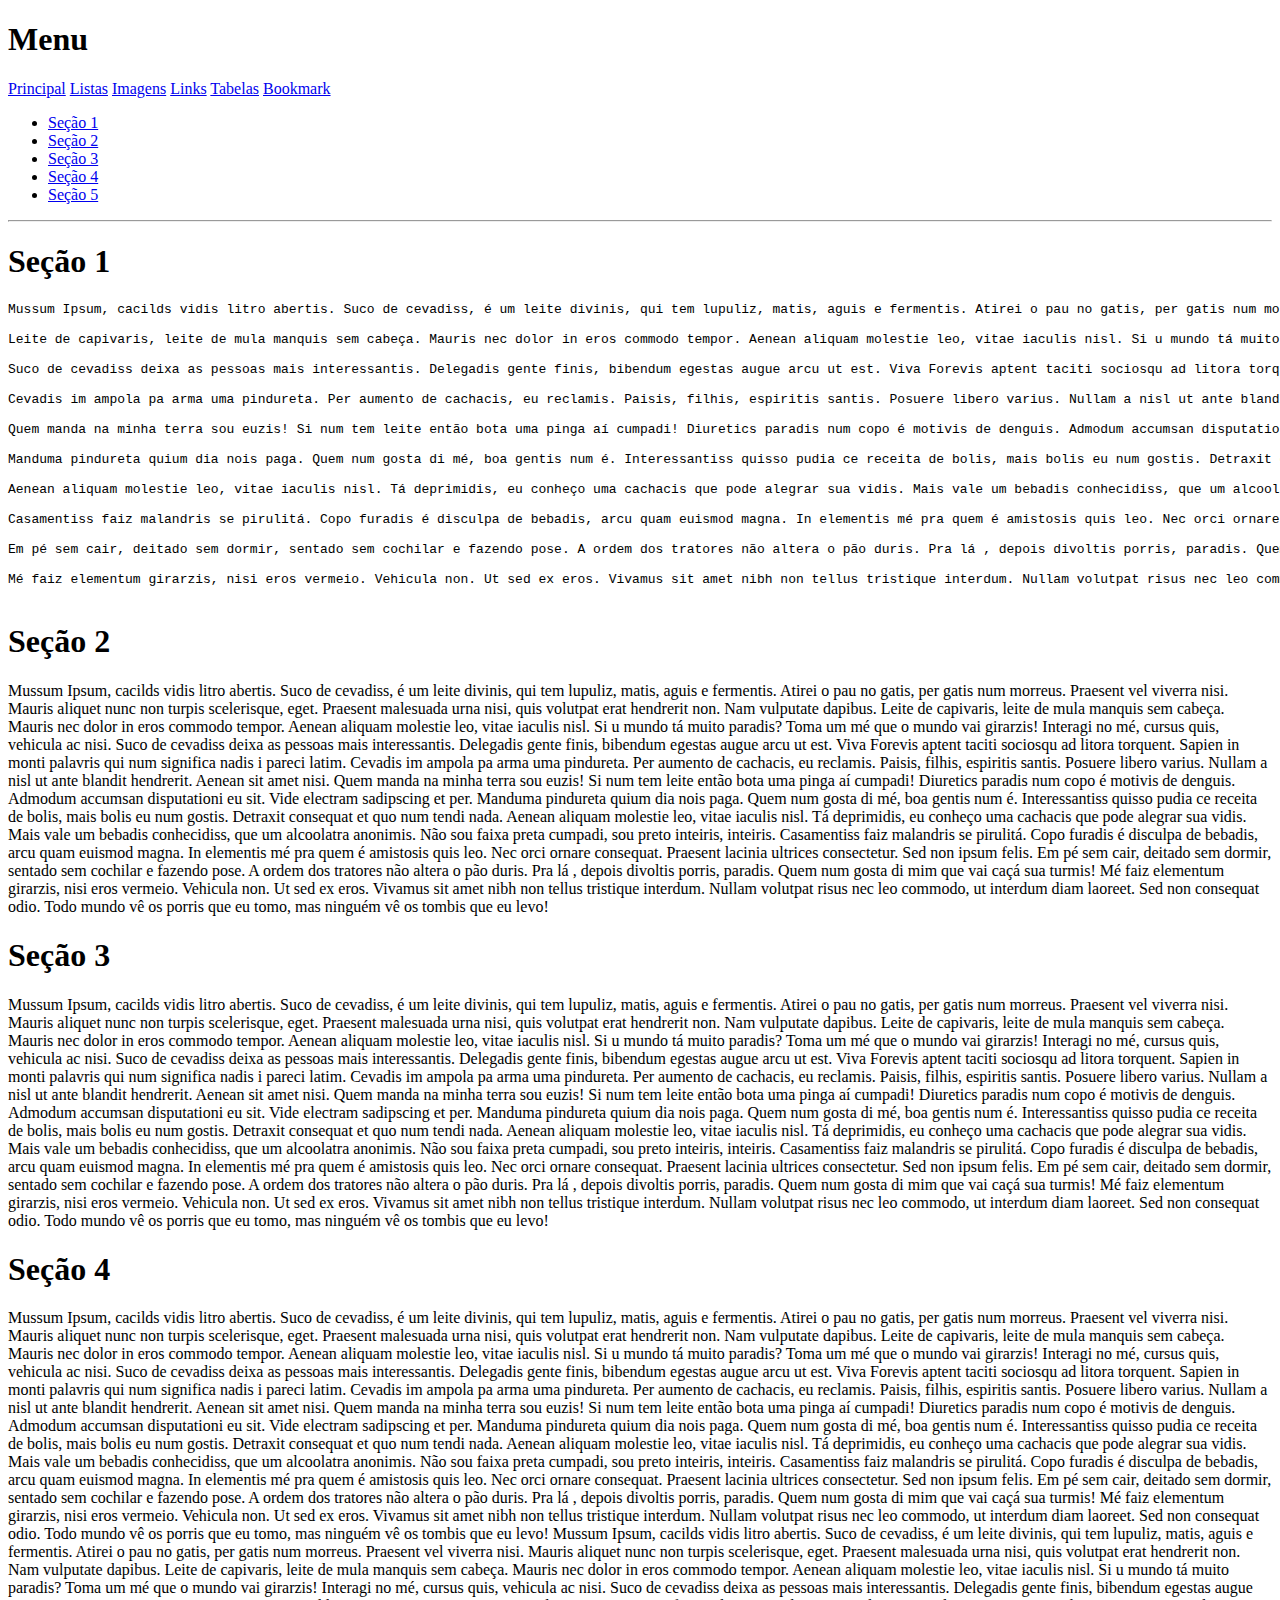
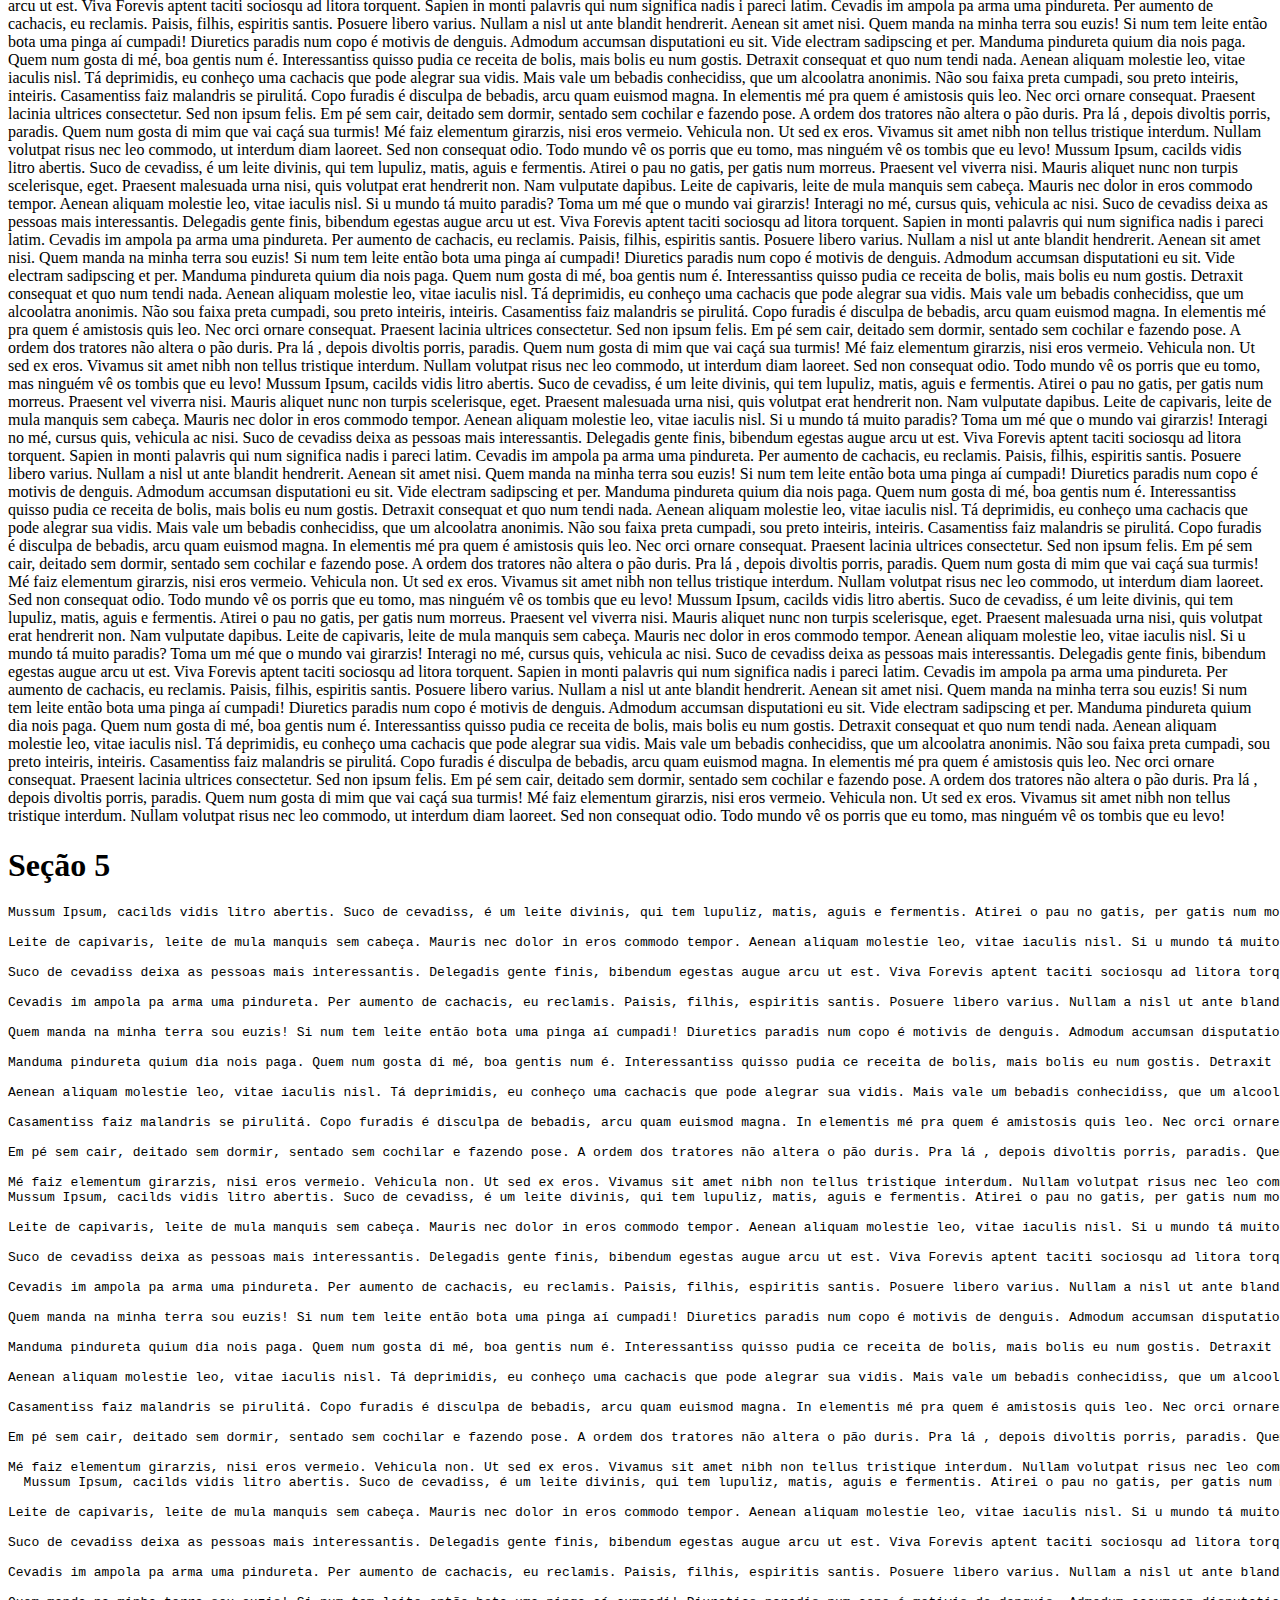
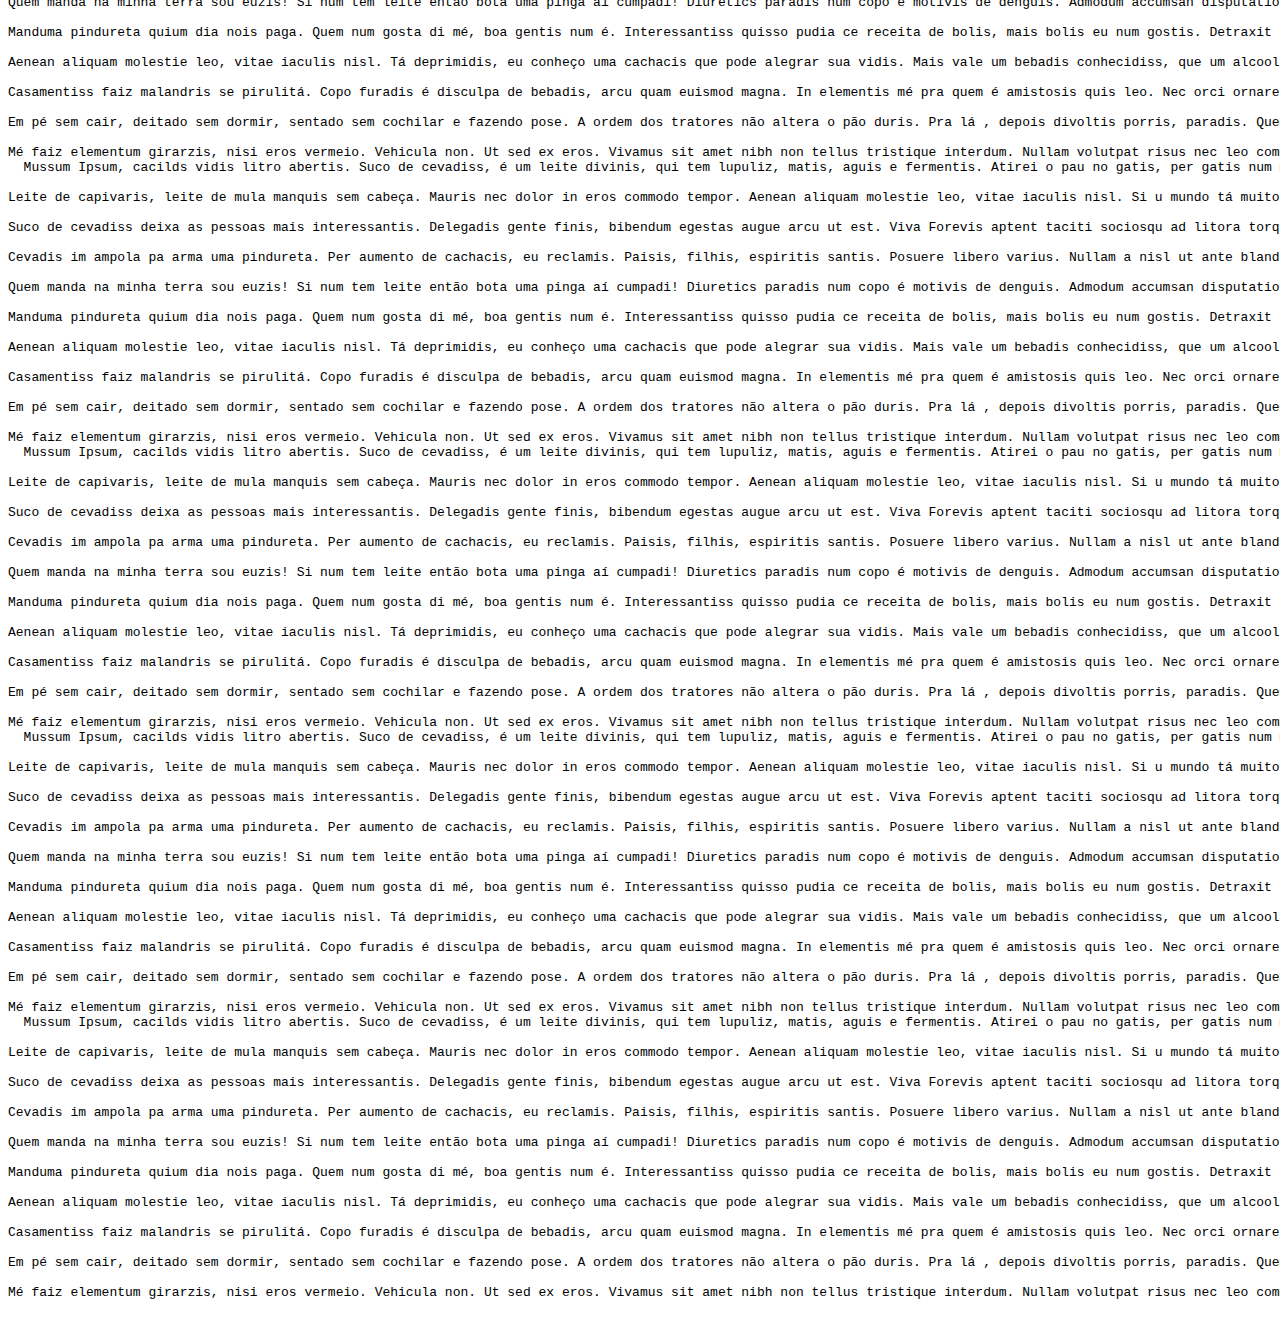
==== bookmark.html @ a23f3fc6 "Finalizando terceira aula" ====
<!DOCTYPE html>
<html lang="pt-BR">

<head>
  <!-- Estou definindo o encoding da página como UTF-8 -->
  <meta charset="UTF-8">
  <meta name="keywords" content="ações, investimento, portifolio">
  <meta name="description" content="Essa é a minha primeira página">
  <meta name="author" content="Victor Vidigal Ribeiro">
  <!-- <meta http-equiv="refresh" content="3"> -->
  <title>Bookmark em HTML</title>
</head>
<body>

  <h1>Menu</h1>
  <a href="index.html">Principal</a>
  <a href="listas.html">Listas</a>
  <a href="imagens.html">Imagens</a>
  <a href="links.html">Links</a>
  <a href="tabelas.html">Tabelas</a>
  <a href="bookmark.html">Bookmark</a>

  <ul>
    <li><a href="#secao1">Seção 1</a></li>
    <li><a href="#secao2">Seção 2</a></li>
    <li><a href="#secao3">Seção 3</a></li>
    <li><a href="#secao4">Seção 4</a></li>
    <li><a href="#secao5">Seção 5</a></li>
  </ul>

  <hr>

  <h1 id="secao1">Seção 1</h1>
    <pre>
Mussum Ipsum, cacilds vidis litro abertis. Suco de cevadiss, é um leite divinis, qui tem lupuliz, matis, aguis e fermentis. Atirei o pau no gatis, per gatis num morreus. Praesent vel viverra nisi. Mauris aliquet nunc non turpis scelerisque, eget. Praesent malesuada urna nisi, quis volutpat erat hendrerit non. Nam vulputate dapibus.

Leite de capivaris, leite de mula manquis sem cabeça. Mauris nec dolor in eros commodo tempor. Aenean aliquam molestie leo, vitae iaculis nisl. Si u mundo tá muito paradis? Toma um mé que o mundo vai girarzis! Interagi no mé, cursus quis, vehicula ac nisi.

Suco de cevadiss deixa as pessoas mais interessantis. Delegadis gente finis, bibendum egestas augue arcu ut est. Viva Forevis aptent taciti sociosqu ad litora torquent. Sapien in monti palavris qui num significa nadis i pareci latim.

Cevadis im ampola pa arma uma pindureta. Per aumento de cachacis, eu reclamis. Paisis, filhis, espiritis santis. Posuere libero varius. Nullam a nisl ut ante blandit hendrerit. Aenean sit amet nisi.

Quem manda na minha terra sou euzis! Si num tem leite então bota uma pinga aí cumpadi! Diuretics paradis num copo é motivis de denguis. Admodum accumsan disputationi eu sit. Vide electram sadipscing et per.

Manduma pindureta quium dia nois paga. Quem num gosta di mé, boa gentis num é. Interessantiss quisso pudia ce receita de bolis, mais bolis eu num gostis. Detraxit consequat et quo num tendi nada.

Aenean aliquam molestie leo, vitae iaculis nisl. Tá deprimidis, eu conheço uma cachacis que pode alegrar sua vidis. Mais vale um bebadis conhecidiss, que um alcoolatra anonimis. Não sou faixa preta cumpadi, sou preto inteiris, inteiris.

Casamentiss faiz malandris se pirulitá. Copo furadis é disculpa de bebadis, arcu quam euismod magna. In elementis mé pra quem é amistosis quis leo. Nec orci ornare consequat. Praesent lacinia ultrices consectetur. Sed non ipsum felis.

Em pé sem cair, deitado sem dormir, sentado sem cochilar e fazendo pose. A ordem dos tratores não altera o pão duris. Pra lá , depois divoltis porris, paradis. Quem num gosta di mim que vai caçá sua turmis!

Mé faiz elementum girarzis, nisi eros vermeio. Vehicula non. Ut sed ex eros. Vivamus sit amet nibh non tellus tristique interdum. Nullam volutpat risus nec leo commodo, ut interdum diam laoreet. Sed non consequat odio. Todo mundo vê os porris que eu tomo, mas ninguém vê os tombis que eu levo!
    </pre>
  <h1 id="secao2">Seção 2</h1>
  Mussum Ipsum, cacilds vidis litro abertis. Suco de cevadiss, é um leite divinis, qui tem lupuliz, matis, aguis e fermentis. Atirei o pau no gatis, per gatis num morreus. Praesent vel viverra nisi. Mauris aliquet nunc non turpis scelerisque, eget. Praesent malesuada urna nisi, quis volutpat erat hendrerit non. Nam vulputate dapibus.

  Leite de capivaris, leite de mula manquis sem cabeça. Mauris nec dolor in eros commodo tempor. Aenean aliquam molestie leo, vitae iaculis nisl. Si u mundo tá muito paradis? Toma um mé que o mundo vai girarzis! Interagi no mé, cursus quis, vehicula ac nisi.

  Suco de cevadiss deixa as pessoas mais interessantis. Delegadis gente finis, bibendum egestas augue arcu ut est. Viva Forevis aptent taciti sociosqu ad litora torquent. Sapien in monti palavris qui num significa nadis i pareci latim.

  Cevadis im ampola pa arma uma pindureta. Per aumento de cachacis, eu reclamis. Paisis, filhis, espiritis santis. Posuere libero varius. Nullam a nisl ut ante blandit hendrerit. Aenean sit amet nisi.

  Quem manda na minha terra sou euzis! Si num tem leite então bota uma pinga aí cumpadi! Diuretics paradis num copo é motivis de denguis. Admodum accumsan disputationi eu sit. Vide electram sadipscing et per.

  Manduma pindureta quium dia nois paga. Quem num gosta di mé, boa gentis num é. Interessantiss quisso pudia ce receita de bolis, mais bolis eu num gostis. Detraxit consequat et quo num tendi nada.

  Aenean aliquam molestie leo, vitae iaculis nisl. Tá deprimidis, eu conheço uma cachacis que pode alegrar sua vidis. Mais vale um bebadis conhecidiss, que um alcoolatra anonimis. Não sou faixa preta cumpadi, sou preto inteiris, inteiris.

  Casamentiss faiz malandris se pirulitá. Copo furadis é disculpa de bebadis, arcu quam euismod magna. In elementis mé pra quem é amistosis quis leo. Nec orci ornare consequat. Praesent lacinia ultrices consectetur. Sed non ipsum felis.

  Em pé sem cair, deitado sem dormir, sentado sem cochilar e fazendo pose. A ordem dos tratores não altera o pão duris. Pra lá , depois divoltis porris, paradis. Quem num gosta di mim que vai caçá sua turmis!

  Mé faiz elementum girarzis, nisi eros vermeio. Vehicula non. Ut sed ex eros. Vivamus sit amet nibh non tellus tristique interdum. Nullam volutpat risus nec leo commodo, ut interdum diam laoreet. Sed non consequat odio. Todo mundo vê os porris que eu tomo, mas ninguém vê os tombis que eu levo!
  <h1 id="secao3">Seção 3</h1>
  Mussum Ipsum, cacilds vidis litro abertis. Suco de cevadiss, é um leite divinis, qui tem lupuliz, matis, aguis e fermentis. Atirei o pau no gatis, per gatis num morreus. Praesent vel viverra nisi. Mauris aliquet nunc non turpis scelerisque, eget. Praesent malesuada urna nisi, quis volutpat erat hendrerit non. Nam vulputate dapibus.

  Leite de capivaris, leite de mula manquis sem cabeça. Mauris nec dolor in eros commodo tempor. Aenean aliquam molestie leo, vitae iaculis nisl. Si u mundo tá muito paradis? Toma um mé que o mundo vai girarzis! Interagi no mé, cursus quis, vehicula ac nisi.

  Suco de cevadiss deixa as pessoas mais interessantis. Delegadis gente finis, bibendum egestas augue arcu ut est. Viva Forevis aptent taciti sociosqu ad litora torquent. Sapien in monti palavris qui num significa nadis i pareci latim.

  Cevadis im ampola pa arma uma pindureta. Per aumento de cachacis, eu reclamis. Paisis, filhis, espiritis santis. Posuere libero varius. Nullam a nisl ut ante blandit hendrerit. Aenean sit amet nisi.

  Quem manda na minha terra sou euzis! Si num tem leite então bota uma pinga aí cumpadi! Diuretics paradis num copo é motivis de denguis. Admodum accumsan disputationi eu sit. Vide electram sadipscing et per.

  Manduma pindureta quium dia nois paga. Quem num gosta di mé, boa gentis num é. Interessantiss quisso pudia ce receita de bolis, mais bolis eu num gostis. Detraxit consequat et quo num tendi nada.

  Aenean aliquam molestie leo, vitae iaculis nisl. Tá deprimidis, eu conheço uma cachacis que pode alegrar sua vidis. Mais vale um bebadis conhecidiss, que um alcoolatra anonimis. Não sou faixa preta cumpadi, sou preto inteiris, inteiris.

  Casamentiss faiz malandris se pirulitá. Copo furadis é disculpa de bebadis, arcu quam euismod magna. In elementis mé pra quem é amistosis quis leo. Nec orci ornare consequat. Praesent lacinia ultrices consectetur. Sed non ipsum felis.

  Em pé sem cair, deitado sem dormir, sentado sem cochilar e fazendo pose. A ordem dos tratores não altera o pão duris. Pra lá , depois divoltis porris, paradis. Quem num gosta di mim que vai caçá sua turmis!

  Mé faiz elementum girarzis, nisi eros vermeio. Vehicula non. Ut sed ex eros. Vivamus sit amet nibh non tellus tristique interdum. Nullam volutpat risus nec leo commodo, ut interdum diam laoreet. Sed non consequat odio. Todo mundo vê os porris que eu tomo, mas ninguém vê os tombis que eu levo!
  <h1 id="secao4">Seção 4</h1>
  Mussum Ipsum, cacilds vidis litro abertis. Suco de cevadiss, é um leite divinis, qui tem lupuliz, matis, aguis e fermentis. Atirei o pau no gatis, per gatis num morreus. Praesent vel viverra nisi. Mauris aliquet nunc non turpis scelerisque, eget. Praesent malesuada urna nisi, quis volutpat erat hendrerit non. Nam vulputate dapibus.

  Leite de capivaris, leite de mula manquis sem cabeça. Mauris nec dolor in eros commodo tempor. Aenean aliquam molestie leo, vitae iaculis nisl. Si u mundo tá muito paradis? Toma um mé que o mundo vai girarzis! Interagi no mé, cursus quis, vehicula ac nisi.

  Suco de cevadiss deixa as pessoas mais interessantis. Delegadis gente finis, bibendum egestas augue arcu ut est. Viva Forevis aptent taciti sociosqu ad litora torquent. Sapien in monti palavris qui num significa nadis i pareci latim.

  Cevadis im ampola pa arma uma pindureta. Per aumento de cachacis, eu reclamis. Paisis, filhis, espiritis santis. Posuere libero varius. Nullam a nisl ut ante blandit hendrerit. Aenean sit amet nisi.

  Quem manda na minha terra sou euzis! Si num tem leite então bota uma pinga aí cumpadi! Diuretics paradis num copo é motivis de denguis. Admodum accumsan disputationi eu sit. Vide electram sadipscing et per.

  Manduma pindureta quium dia nois paga. Quem num gosta di mé, boa gentis num é. Interessantiss quisso pudia ce receita de bolis, mais bolis eu num gostis. Detraxit consequat et quo num tendi nada.

  Aenean aliquam molestie leo, vitae iaculis nisl. Tá deprimidis, eu conheço uma cachacis que pode alegrar sua vidis. Mais vale um bebadis conhecidiss, que um alcoolatra anonimis. Não sou faixa preta cumpadi, sou preto inteiris, inteiris.

  Casamentiss faiz malandris se pirulitá. Copo furadis é disculpa de bebadis, arcu quam euismod magna. In elementis mé pra quem é amistosis quis leo. Nec orci ornare consequat. Praesent lacinia ultrices consectetur. Sed non ipsum felis.

  Em pé sem cair, deitado sem dormir, sentado sem cochilar e fazendo pose. A ordem dos tratores não altera o pão duris. Pra lá , depois divoltis porris, paradis. Quem num gosta di mim que vai caçá sua turmis!

  Mé faiz elementum girarzis, nisi eros vermeio. Vehicula non. Ut sed ex eros. Vivamus sit amet nibh non tellus tristique interdum. Nullam volutpat risus nec leo commodo, ut interdum diam laoreet. Sed non consequat odio. Todo mundo vê os porris que eu tomo, mas ninguém vê os tombis que eu levo!
  Mussum Ipsum, cacilds vidis litro abertis. Suco de cevadiss, é um leite divinis, qui tem lupuliz, matis, aguis e fermentis. Atirei o pau no gatis, per gatis num morreus. Praesent vel viverra nisi. Mauris aliquet nunc non turpis scelerisque, eget. Praesent malesuada urna nisi, quis volutpat erat hendrerit non. Nam vulputate dapibus.

  Leite de capivaris, leite de mula manquis sem cabeça. Mauris nec dolor in eros commodo tempor. Aenean aliquam molestie leo, vitae iaculis nisl. Si u mundo tá muito paradis? Toma um mé que o mundo vai girarzis! Interagi no mé, cursus quis, vehicula ac nisi.

  Suco de cevadiss deixa as pessoas mais interessantis. Delegadis gente finis, bibendum egestas augue arcu ut est. Viva Forevis aptent taciti sociosqu ad litora torquent. Sapien in monti palavris qui num significa nadis i pareci latim.

  Cevadis im ampola pa arma uma pindureta. Per aumento de cachacis, eu reclamis. Paisis, filhis, espiritis santis. Posuere libero varius. Nullam a nisl ut ante blandit hendrerit. Aenean sit amet nisi.

  Quem manda na minha terra sou euzis! Si num tem leite então bota uma pinga aí cumpadi! Diuretics paradis num copo é motivis de denguis. Admodum accumsan disputationi eu sit. Vide electram sadipscing et per.

  Manduma pindureta quium dia nois paga. Quem num gosta di mé, boa gentis num é. Interessantiss quisso pudia ce receita de bolis, mais bolis eu num gostis. Detraxit consequat et quo num tendi nada.

  Aenean aliquam molestie leo, vitae iaculis nisl. Tá deprimidis, eu conheço uma cachacis que pode alegrar sua vidis. Mais vale um bebadis conhecidiss, que um alcoolatra anonimis. Não sou faixa preta cumpadi, sou preto inteiris, inteiris.

  Casamentiss faiz malandris se pirulitá. Copo furadis é disculpa de bebadis, arcu quam euismod magna. In elementis mé pra quem é amistosis quis leo. Nec orci ornare consequat. Praesent lacinia ultrices consectetur. Sed non ipsum felis.

  Em pé sem cair, deitado sem dormir, sentado sem cochilar e fazendo pose. A ordem dos tratores não altera o pão duris. Pra lá , depois divoltis porris, paradis. Quem num gosta di mim que vai caçá sua turmis!

  Mé faiz elementum girarzis, nisi eros vermeio. Vehicula non. Ut sed ex eros. Vivamus sit amet nibh non tellus tristique interdum. Nullam volutpat risus nec leo commodo, ut interdum diam laoreet. Sed non consequat odio. Todo mundo vê os porris que eu tomo, mas ninguém vê os tombis que eu levo!
  Mussum Ipsum, cacilds vidis litro abertis. Suco de cevadiss, é um leite divinis, qui tem lupuliz, matis, aguis e fermentis. Atirei o pau no gatis, per gatis num morreus. Praesent vel viverra nisi. Mauris aliquet nunc non turpis scelerisque, eget. Praesent malesuada urna nisi, quis volutpat erat hendrerit non. Nam vulputate dapibus.

  Leite de capivaris, leite de mula manquis sem cabeça. Mauris nec dolor in eros commodo tempor. Aenean aliquam molestie leo, vitae iaculis nisl. Si u mundo tá muito paradis? Toma um mé que o mundo vai girarzis! Interagi no mé, cursus quis, vehicula ac nisi.

  Suco de cevadiss deixa as pessoas mais interessantis. Delegadis gente finis, bibendum egestas augue arcu ut est. Viva Forevis aptent taciti sociosqu ad litora torquent. Sapien in monti palavris qui num significa nadis i pareci latim.

  Cevadis im ampola pa arma uma pindureta. Per aumento de cachacis, eu reclamis. Paisis, filhis, espiritis santis. Posuere libero varius. Nullam a nisl ut ante blandit hendrerit. Aenean sit amet nisi.

  Quem manda na minha terra sou euzis! Si num tem leite então bota uma pinga aí cumpadi! Diuretics paradis num copo é motivis de denguis. Admodum accumsan disputationi eu sit. Vide electram sadipscing et per.

  Manduma pindureta quium dia nois paga. Quem num gosta di mé, boa gentis num é. Interessantiss quisso pudia ce receita de bolis, mais bolis eu num gostis. Detraxit consequat et quo num tendi nada.

  Aenean aliquam molestie leo, vitae iaculis nisl. Tá deprimidis, eu conheço uma cachacis que pode alegrar sua vidis. Mais vale um bebadis conhecidiss, que um alcoolatra anonimis. Não sou faixa preta cumpadi, sou preto inteiris, inteiris.

  Casamentiss faiz malandris se pirulitá. Copo furadis é disculpa de bebadis, arcu quam euismod magna. In elementis mé pra quem é amistosis quis leo. Nec orci ornare consequat. Praesent lacinia ultrices consectetur. Sed non ipsum felis.

  Em pé sem cair, deitado sem dormir, sentado sem cochilar e fazendo pose. A ordem dos tratores não altera o pão duris. Pra lá , depois divoltis porris, paradis. Quem num gosta di mim que vai caçá sua turmis!

  Mé faiz elementum girarzis, nisi eros vermeio. Vehicula non. Ut sed ex eros. Vivamus sit amet nibh non tellus tristique interdum. Nullam volutpat risus nec leo commodo, ut interdum diam laoreet. Sed non consequat odio. Todo mundo vê os porris que eu tomo, mas ninguém vê os tombis que eu levo!
  Mussum Ipsum, cacilds vidis litro abertis. Suco de cevadiss, é um leite divinis, qui tem lupuliz, matis, aguis e fermentis. Atirei o pau no gatis, per gatis num morreus. Praesent vel viverra nisi. Mauris aliquet nunc non turpis scelerisque, eget. Praesent malesuada urna nisi, quis volutpat erat hendrerit non. Nam vulputate dapibus.

  Leite de capivaris, leite de mula manquis sem cabeça. Mauris nec dolor in eros commodo tempor. Aenean aliquam molestie leo, vitae iaculis nisl. Si u mundo tá muito paradis? Toma um mé que o mundo vai girarzis! Interagi no mé, cursus quis, vehicula ac nisi.

  Suco de cevadiss deixa as pessoas mais interessantis. Delegadis gente finis, bibendum egestas augue arcu ut est. Viva Forevis aptent taciti sociosqu ad litora torquent. Sapien in monti palavris qui num significa nadis i pareci latim.

  Cevadis im ampola pa arma uma pindureta. Per aumento de cachacis, eu reclamis. Paisis, filhis, espiritis santis. Posuere libero varius. Nullam a nisl ut ante blandit hendrerit. Aenean sit amet nisi.

  Quem manda na minha terra sou euzis! Si num tem leite então bota uma pinga aí cumpadi! Diuretics paradis num copo é motivis de denguis. Admodum accumsan disputationi eu sit. Vide electram sadipscing et per.

  Manduma pindureta quium dia nois paga. Quem num gosta di mé, boa gentis num é. Interessantiss quisso pudia ce receita de bolis, mais bolis eu num gostis. Detraxit consequat et quo num tendi nada.

  Aenean aliquam molestie leo, vitae iaculis nisl. Tá deprimidis, eu conheço uma cachacis que pode alegrar sua vidis. Mais vale um bebadis conhecidiss, que um alcoolatra anonimis. Não sou faixa preta cumpadi, sou preto inteiris, inteiris.

  Casamentiss faiz malandris se pirulitá. Copo furadis é disculpa de bebadis, arcu quam euismod magna. In elementis mé pra quem é amistosis quis leo. Nec orci ornare consequat. Praesent lacinia ultrices consectetur. Sed non ipsum felis.

  Em pé sem cair, deitado sem dormir, sentado sem cochilar e fazendo pose. A ordem dos tratores não altera o pão duris. Pra lá , depois divoltis porris, paradis. Quem num gosta di mim que vai caçá sua turmis!

  Mé faiz elementum girarzis, nisi eros vermeio. Vehicula non. Ut sed ex eros. Vivamus sit amet nibh non tellus tristique interdum. Nullam volutpat risus nec leo commodo, ut interdum diam laoreet. Sed non consequat odio. Todo mundo vê os porris que eu tomo, mas ninguém vê os tombis que eu levo!
  Mussum Ipsum, cacilds vidis litro abertis. Suco de cevadiss, é um leite divinis, qui tem lupuliz, matis, aguis e fermentis. Atirei o pau no gatis, per gatis num morreus. Praesent vel viverra nisi. Mauris aliquet nunc non turpis scelerisque, eget. Praesent malesuada urna nisi, quis volutpat erat hendrerit non. Nam vulputate dapibus.

  Leite de capivaris, leite de mula manquis sem cabeça. Mauris nec dolor in eros commodo tempor. Aenean aliquam molestie leo, vitae iaculis nisl. Si u mundo tá muito paradis? Toma um mé que o mundo vai girarzis! Interagi no mé, cursus quis, vehicula ac nisi.

  Suco de cevadiss deixa as pessoas mais interessantis. Delegadis gente finis, bibendum egestas augue arcu ut est. Viva Forevis aptent taciti sociosqu ad litora torquent. Sapien in monti palavris qui num significa nadis i pareci latim.

  Cevadis im ampola pa arma uma pindureta. Per aumento de cachacis, eu reclamis. Paisis, filhis, espiritis santis. Posuere libero varius. Nullam a nisl ut ante blandit hendrerit. Aenean sit amet nisi.

  Quem manda na minha terra sou euzis! Si num tem leite então bota uma pinga aí cumpadi! Diuretics paradis num copo é motivis de denguis. Admodum accumsan disputationi eu sit. Vide electram sadipscing et per.

  Manduma pindureta quium dia nois paga. Quem num gosta di mé, boa gentis num é. Interessantiss quisso pudia ce receita de bolis, mais bolis eu num gostis. Detraxit consequat et quo num tendi nada.

  Aenean aliquam molestie leo, vitae iaculis nisl. Tá deprimidis, eu conheço uma cachacis que pode alegrar sua vidis. Mais vale um bebadis conhecidiss, que um alcoolatra anonimis. Não sou faixa preta cumpadi, sou preto inteiris, inteiris.

  Casamentiss faiz malandris se pirulitá. Copo furadis é disculpa de bebadis, arcu quam euismod magna. In elementis mé pra quem é amistosis quis leo. Nec orci ornare consequat. Praesent lacinia ultrices consectetur. Sed non ipsum felis.

  Em pé sem cair, deitado sem dormir, sentado sem cochilar e fazendo pose. A ordem dos tratores não altera o pão duris. Pra lá , depois divoltis porris, paradis. Quem num gosta di mim que vai caçá sua turmis!

  Mé faiz elementum girarzis, nisi eros vermeio. Vehicula non. Ut sed ex eros. Vivamus sit amet nibh non tellus tristique interdum. Nullam volutpat risus nec leo commodo, ut interdum diam laoreet. Sed non consequat odio. Todo mundo vê os porris que eu tomo, mas ninguém vê os tombis que eu levo!
  <h1 id="secao5">Seção 5</h1>
<pre>
Mussum Ipsum, cacilds vidis litro abertis. Suco de cevadiss, é um leite divinis, qui tem lupuliz, matis, aguis e fermentis. Atirei o pau no gatis, per gatis num morreus. Praesent vel viverra nisi. Mauris aliquet nunc non turpis scelerisque, eget. Praesent malesuada urna nisi, quis volutpat erat hendrerit non. Nam vulputate dapibus.

Leite de capivaris, leite de mula manquis sem cabeça. Mauris nec dolor in eros commodo tempor. Aenean aliquam molestie leo, vitae iaculis nisl. Si u mundo tá muito paradis? Toma um mé que o mundo vai girarzis! Interagi no mé, cursus quis, vehicula ac nisi.

Suco de cevadiss deixa as pessoas mais interessantis. Delegadis gente finis, bibendum egestas augue arcu ut est. Viva Forevis aptent taciti sociosqu ad litora torquent. Sapien in monti palavris qui num significa nadis i pareci latim.

Cevadis im ampola pa arma uma pindureta. Per aumento de cachacis, eu reclamis. Paisis, filhis, espiritis santis. Posuere libero varius. Nullam a nisl ut ante blandit hendrerit. Aenean sit amet nisi.

Quem manda na minha terra sou euzis! Si num tem leite então bota uma pinga aí cumpadi! Diuretics paradis num copo é motivis de denguis. Admodum accumsan disputationi eu sit. Vide electram sadipscing et per.

Manduma pindureta quium dia nois paga. Quem num gosta di mé, boa gentis num é. Interessantiss quisso pudia ce receita de bolis, mais bolis eu num gostis. Detraxit consequat et quo num tendi nada.

Aenean aliquam molestie leo, vitae iaculis nisl. Tá deprimidis, eu conheço uma cachacis que pode alegrar sua vidis. Mais vale um bebadis conhecidiss, que um alcoolatra anonimis. Não sou faixa preta cumpadi, sou preto inteiris, inteiris.

Casamentiss faiz malandris se pirulitá. Copo furadis é disculpa de bebadis, arcu quam euismod magna. In elementis mé pra quem é amistosis quis leo. Nec orci ornare consequat. Praesent lacinia ultrices consectetur. Sed non ipsum felis.

Em pé sem cair, deitado sem dormir, sentado sem cochilar e fazendo pose. A ordem dos tratores não altera o pão duris. Pra lá , depois divoltis porris, paradis. Quem num gosta di mim que vai caçá sua turmis!

Mé faiz elementum girarzis, nisi eros vermeio. Vehicula non. Ut sed ex eros. Vivamus sit amet nibh non tellus tristique interdum. Nullam volutpat risus nec leo commodo, ut interdum diam laoreet. Sed non consequat odio. Todo mundo vê os porris que eu tomo, mas ninguém vê os tombis que eu levo!
Mussum Ipsum, cacilds vidis litro abertis. Suco de cevadiss, é um leite divinis, qui tem lupuliz, matis, aguis e fermentis. Atirei o pau no gatis, per gatis num morreus. Praesent vel viverra nisi. Mauris aliquet nunc non turpis scelerisque, eget. Praesent malesuada urna nisi, quis volutpat erat hendrerit non. Nam vulputate dapibus.

Leite de capivaris, leite de mula manquis sem cabeça. Mauris nec dolor in eros commodo tempor. Aenean aliquam molestie leo, vitae iaculis nisl. Si u mundo tá muito paradis? Toma um mé que o mundo vai girarzis! Interagi no mé, cursus quis, vehicula ac nisi.

Suco de cevadiss deixa as pessoas mais interessantis. Delegadis gente finis, bibendum egestas augue arcu ut est. Viva Forevis aptent taciti sociosqu ad litora torquent. Sapien in monti palavris qui num significa nadis i pareci latim.

Cevadis im ampola pa arma uma pindureta. Per aumento de cachacis, eu reclamis. Paisis, filhis, espiritis santis. Posuere libero varius. Nullam a nisl ut ante blandit hendrerit. Aenean sit amet nisi.

Quem manda na minha terra sou euzis! Si num tem leite então bota uma pinga aí cumpadi! Diuretics paradis num copo é motivis de denguis. Admodum accumsan disputationi eu sit. Vide electram sadipscing et per.

Manduma pindureta quium dia nois paga. Quem num gosta di mé, boa gentis num é. Interessantiss quisso pudia ce receita de bolis, mais bolis eu num gostis. Detraxit consequat et quo num tendi nada.

Aenean aliquam molestie leo, vitae iaculis nisl. Tá deprimidis, eu conheço uma cachacis que pode alegrar sua vidis. Mais vale um bebadis conhecidiss, que um alcoolatra anonimis. Não sou faixa preta cumpadi, sou preto inteiris, inteiris.

Casamentiss faiz malandris se pirulitá. Copo furadis é disculpa de bebadis, arcu quam euismod magna. In elementis mé pra quem é amistosis quis leo. Nec orci ornare consequat. Praesent lacinia ultrices consectetur. Sed non ipsum felis.

Em pé sem cair, deitado sem dormir, sentado sem cochilar e fazendo pose. A ordem dos tratores não altera o pão duris. Pra lá , depois divoltis porris, paradis. Quem num gosta di mim que vai caçá sua turmis!

Mé faiz elementum girarzis, nisi eros vermeio. Vehicula non. Ut sed ex eros. Vivamus sit amet nibh non tellus tristique interdum. Nullam volutpat risus nec leo commodo, ut interdum diam laoreet. Sed non consequat odio. Todo mundo vê os porris que eu tomo, mas ninguém vê os tombis que eu levo!
  Mussum Ipsum, cacilds vidis litro abertis. Suco de cevadiss, é um leite divinis, qui tem lupuliz, matis, aguis e fermentis. Atirei o pau no gatis, per gatis num morreus. Praesent vel viverra nisi. Mauris aliquet nunc non turpis scelerisque, eget. Praesent malesuada urna nisi, quis volutpat erat hendrerit non. Nam vulputate dapibus.

Leite de capivaris, leite de mula manquis sem cabeça. Mauris nec dolor in eros commodo tempor. Aenean aliquam molestie leo, vitae iaculis nisl. Si u mundo tá muito paradis? Toma um mé que o mundo vai girarzis! Interagi no mé, cursus quis, vehicula ac nisi.

Suco de cevadiss deixa as pessoas mais interessantis. Delegadis gente finis, bibendum egestas augue arcu ut est. Viva Forevis aptent taciti sociosqu ad litora torquent. Sapien in monti palavris qui num significa nadis i pareci latim.

Cevadis im ampola pa arma uma pindureta. Per aumento de cachacis, eu reclamis. Paisis, filhis, espiritis santis. Posuere libero varius. Nullam a nisl ut ante blandit hendrerit. Aenean sit amet nisi.

Quem manda na minha terra sou euzis! Si num tem leite então bota uma pinga aí cumpadi! Diuretics paradis num copo é motivis de denguis. Admodum accumsan disputationi eu sit. Vide electram sadipscing et per.

Manduma pindureta quium dia nois paga. Quem num gosta di mé, boa gentis num é. Interessantiss quisso pudia ce receita de bolis, mais bolis eu num gostis. Detraxit consequat et quo num tendi nada.

Aenean aliquam molestie leo, vitae iaculis nisl. Tá deprimidis, eu conheço uma cachacis que pode alegrar sua vidis. Mais vale um bebadis conhecidiss, que um alcoolatra anonimis. Não sou faixa preta cumpadi, sou preto inteiris, inteiris.

Casamentiss faiz malandris se pirulitá. Copo furadis é disculpa de bebadis, arcu quam euismod magna. In elementis mé pra quem é amistosis quis leo. Nec orci ornare consequat. Praesent lacinia ultrices consectetur. Sed non ipsum felis.

Em pé sem cair, deitado sem dormir, sentado sem cochilar e fazendo pose. A ordem dos tratores não altera o pão duris. Pra lá , depois divoltis porris, paradis. Quem num gosta di mim que vai caçá sua turmis!

Mé faiz elementum girarzis, nisi eros vermeio. Vehicula non. Ut sed ex eros. Vivamus sit amet nibh non tellus tristique interdum. Nullam volutpat risus nec leo commodo, ut interdum diam laoreet. Sed non consequat odio. Todo mundo vê os porris que eu tomo, mas ninguém vê os tombis que eu levo!
  Mussum Ipsum, cacilds vidis litro abertis. Suco de cevadiss, é um leite divinis, qui tem lupuliz, matis, aguis e fermentis. Atirei o pau no gatis, per gatis num morreus. Praesent vel viverra nisi. Mauris aliquet nunc non turpis scelerisque, eget. Praesent malesuada urna nisi, quis volutpat erat hendrerit non. Nam vulputate dapibus.

Leite de capivaris, leite de mula manquis sem cabeça. Mauris nec dolor in eros commodo tempor. Aenean aliquam molestie leo, vitae iaculis nisl. Si u mundo tá muito paradis? Toma um mé que o mundo vai girarzis! Interagi no mé, cursus quis, vehicula ac nisi.

Suco de cevadiss deixa as pessoas mais interessantis. Delegadis gente finis, bibendum egestas augue arcu ut est. Viva Forevis aptent taciti sociosqu ad litora torquent. Sapien in monti palavris qui num significa nadis i pareci latim.

Cevadis im ampola pa arma uma pindureta. Per aumento de cachacis, eu reclamis. Paisis, filhis, espiritis santis. Posuere libero varius. Nullam a nisl ut ante blandit hendrerit. Aenean sit amet nisi.

Quem manda na minha terra sou euzis! Si num tem leite então bota uma pinga aí cumpadi! Diuretics paradis num copo é motivis de denguis. Admodum accumsan disputationi eu sit. Vide electram sadipscing et per.

Manduma pindureta quium dia nois paga. Quem num gosta di mé, boa gentis num é. Interessantiss quisso pudia ce receita de bolis, mais bolis eu num gostis. Detraxit consequat et quo num tendi nada.

Aenean aliquam molestie leo, vitae iaculis nisl. Tá deprimidis, eu conheço uma cachacis que pode alegrar sua vidis. Mais vale um bebadis conhecidiss, que um alcoolatra anonimis. Não sou faixa preta cumpadi, sou preto inteiris, inteiris.

Casamentiss faiz malandris se pirulitá. Copo furadis é disculpa de bebadis, arcu quam euismod magna. In elementis mé pra quem é amistosis quis leo. Nec orci ornare consequat. Praesent lacinia ultrices consectetur. Sed non ipsum felis.

Em pé sem cair, deitado sem dormir, sentado sem cochilar e fazendo pose. A ordem dos tratores não altera o pão duris. Pra lá , depois divoltis porris, paradis. Quem num gosta di mim que vai caçá sua turmis!

Mé faiz elementum girarzis, nisi eros vermeio. Vehicula non. Ut sed ex eros. Vivamus sit amet nibh non tellus tristique interdum. Nullam volutpat risus nec leo commodo, ut interdum diam laoreet. Sed non consequat odio. Todo mundo vê os porris que eu tomo, mas ninguém vê os tombis que eu levo!
  Mussum Ipsum, cacilds vidis litro abertis. Suco de cevadiss, é um leite divinis, qui tem lupuliz, matis, aguis e fermentis. Atirei o pau no gatis, per gatis num morreus. Praesent vel viverra nisi. Mauris aliquet nunc non turpis scelerisque, eget. Praesent malesuada urna nisi, quis volutpat erat hendrerit non. Nam vulputate dapibus.

Leite de capivaris, leite de mula manquis sem cabeça. Mauris nec dolor in eros commodo tempor. Aenean aliquam molestie leo, vitae iaculis nisl. Si u mundo tá muito paradis? Toma um mé que o mundo vai girarzis! Interagi no mé, cursus quis, vehicula ac nisi.

Suco de cevadiss deixa as pessoas mais interessantis. Delegadis gente finis, bibendum egestas augue arcu ut est. Viva Forevis aptent taciti sociosqu ad litora torquent. Sapien in monti palavris qui num significa nadis i pareci latim.

Cevadis im ampola pa arma uma pindureta. Per aumento de cachacis, eu reclamis. Paisis, filhis, espiritis santis. Posuere libero varius. Nullam a nisl ut ante blandit hendrerit. Aenean sit amet nisi.

Quem manda na minha terra sou euzis! Si num tem leite então bota uma pinga aí cumpadi! Diuretics paradis num copo é motivis de denguis. Admodum accumsan disputationi eu sit. Vide electram sadipscing et per.

Manduma pindureta quium dia nois paga. Quem num gosta di mé, boa gentis num é. Interessantiss quisso pudia ce receita de bolis, mais bolis eu num gostis. Detraxit consequat et quo num tendi nada.

Aenean aliquam molestie leo, vitae iaculis nisl. Tá deprimidis, eu conheço uma cachacis que pode alegrar sua vidis. Mais vale um bebadis conhecidiss, que um alcoolatra anonimis. Não sou faixa preta cumpadi, sou preto inteiris, inteiris.

Casamentiss faiz malandris se pirulitá. Copo furadis é disculpa de bebadis, arcu quam euismod magna. In elementis mé pra quem é amistosis quis leo. Nec orci ornare consequat. Praesent lacinia ultrices consectetur. Sed non ipsum felis.

Em pé sem cair, deitado sem dormir, sentado sem cochilar e fazendo pose. A ordem dos tratores não altera o pão duris. Pra lá , depois divoltis porris, paradis. Quem num gosta di mim que vai caçá sua turmis!

Mé faiz elementum girarzis, nisi eros vermeio. Vehicula non. Ut sed ex eros. Vivamus sit amet nibh non tellus tristique interdum. Nullam volutpat risus nec leo commodo, ut interdum diam laoreet. Sed non consequat odio. Todo mundo vê os porris que eu tomo, mas ninguém vê os tombis que eu levo!
  Mussum Ipsum, cacilds vidis litro abertis. Suco de cevadiss, é um leite divinis, qui tem lupuliz, matis, aguis e fermentis. Atirei o pau no gatis, per gatis num morreus. Praesent vel viverra nisi. Mauris aliquet nunc non turpis scelerisque, eget. Praesent malesuada urna nisi, quis volutpat erat hendrerit non. Nam vulputate dapibus.

Leite de capivaris, leite de mula manquis sem cabeça. Mauris nec dolor in eros commodo tempor. Aenean aliquam molestie leo, vitae iaculis nisl. Si u mundo tá muito paradis? Toma um mé que o mundo vai girarzis! Interagi no mé, cursus quis, vehicula ac nisi.

Suco de cevadiss deixa as pessoas mais interessantis. Delegadis gente finis, bibendum egestas augue arcu ut est. Viva Forevis aptent taciti sociosqu ad litora torquent. Sapien in monti palavris qui num significa nadis i pareci latim.

Cevadis im ampola pa arma uma pindureta. Per aumento de cachacis, eu reclamis. Paisis, filhis, espiritis santis. Posuere libero varius. Nullam a nisl ut ante blandit hendrerit. Aenean sit amet nisi.

Quem manda na minha terra sou euzis! Si num tem leite então bota uma pinga aí cumpadi! Diuretics paradis num copo é motivis de denguis. Admodum accumsan disputationi eu sit. Vide electram sadipscing et per.

Manduma pindureta quium dia nois paga. Quem num gosta di mé, boa gentis num é. Interessantiss quisso pudia ce receita de bolis, mais bolis eu num gostis. Detraxit consequat et quo num tendi nada.

Aenean aliquam molestie leo, vitae iaculis nisl. Tá deprimidis, eu conheço uma cachacis que pode alegrar sua vidis. Mais vale um bebadis conhecidiss, que um alcoolatra anonimis. Não sou faixa preta cumpadi, sou preto inteiris, inteiris.

Casamentiss faiz malandris se pirulitá. Copo furadis é disculpa de bebadis, arcu quam euismod magna. In elementis mé pra quem é amistosis quis leo. Nec orci ornare consequat. Praesent lacinia ultrices consectetur. Sed non ipsum felis.

Em pé sem cair, deitado sem dormir, sentado sem cochilar e fazendo pose. A ordem dos tratores não altera o pão duris. Pra lá , depois divoltis porris, paradis. Quem num gosta di mim que vai caçá sua turmis!

Mé faiz elementum girarzis, nisi eros vermeio. Vehicula non. Ut sed ex eros. Vivamus sit amet nibh non tellus tristique interdum. Nullam volutpat risus nec leo commodo, ut interdum diam laoreet. Sed non consequat odio. Todo mundo vê os porris que eu tomo, mas ninguém vê os tombis que eu levo!
  Mussum Ipsum, cacilds vidis litro abertis. Suco de cevadiss, é um leite divinis, qui tem lupuliz, matis, aguis e fermentis. Atirei o pau no gatis, per gatis num morreus. Praesent vel viverra nisi. Mauris aliquet nunc non turpis scelerisque, eget. Praesent malesuada urna nisi, quis volutpat erat hendrerit non. Nam vulputate dapibus.

Leite de capivaris, leite de mula manquis sem cabeça. Mauris nec dolor in eros commodo tempor. Aenean aliquam molestie leo, vitae iaculis nisl. Si u mundo tá muito paradis? Toma um mé que o mundo vai girarzis! Interagi no mé, cursus quis, vehicula ac nisi.

Suco de cevadiss deixa as pessoas mais interessantis. Delegadis gente finis, bibendum egestas augue arcu ut est. Viva Forevis aptent taciti sociosqu ad litora torquent. Sapien in monti palavris qui num significa nadis i pareci latim.

Cevadis im ampola pa arma uma pindureta. Per aumento de cachacis, eu reclamis. Paisis, filhis, espiritis santis. Posuere libero varius. Nullam a nisl ut ante blandit hendrerit. Aenean sit amet nisi.

Quem manda na minha terra sou euzis! Si num tem leite então bota uma pinga aí cumpadi! Diuretics paradis num copo é motivis de denguis. Admodum accumsan disputationi eu sit. Vide electram sadipscing et per.

Manduma pindureta quium dia nois paga. Quem num gosta di mé, boa gentis num é. Interessantiss quisso pudia ce receita de bolis, mais bolis eu num gostis. Detraxit consequat et quo num tendi nada.

Aenean aliquam molestie leo, vitae iaculis nisl. Tá deprimidis, eu conheço uma cachacis que pode alegrar sua vidis. Mais vale um bebadis conhecidiss, que um alcoolatra anonimis. Não sou faixa preta cumpadi, sou preto inteiris, inteiris.

Casamentiss faiz malandris se pirulitá. Copo furadis é disculpa de bebadis, arcu quam euismod magna. In elementis mé pra quem é amistosis quis leo. Nec orci ornare consequat. Praesent lacinia ultrices consectetur. Sed non ipsum felis.

Em pé sem cair, deitado sem dormir, sentado sem cochilar e fazendo pose. A ordem dos tratores não altera o pão duris. Pra lá , depois divoltis porris, paradis. Quem num gosta di mim que vai caçá sua turmis!

Mé faiz elementum girarzis, nisi eros vermeio. Vehicula non. Ut sed ex eros. Vivamus sit amet nibh non tellus tristique interdum. Nullam volutpat risus nec leo commodo, ut interdum diam laoreet. Sed non consequat odio. Todo mundo vê os porris que eu tomo, mas ninguém vê os tombis que eu levo!

</pre>
</body>
</html>
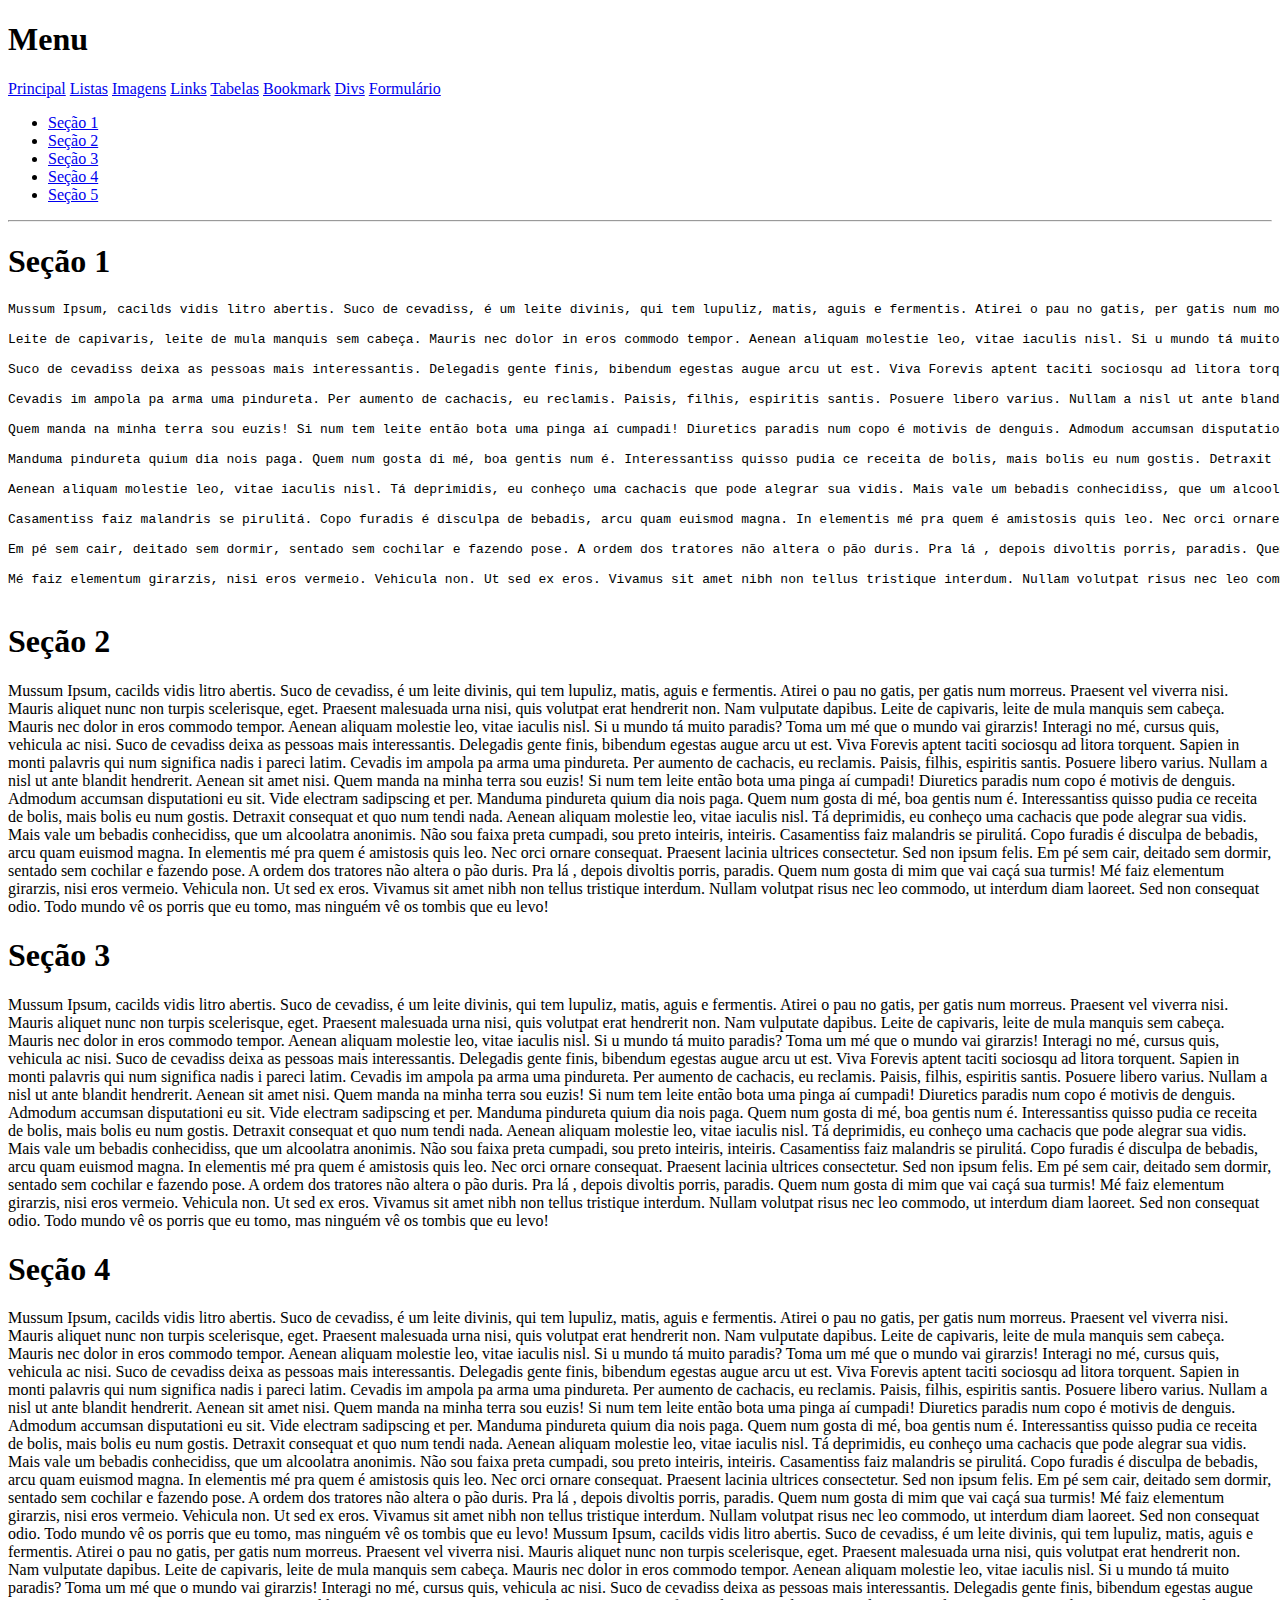
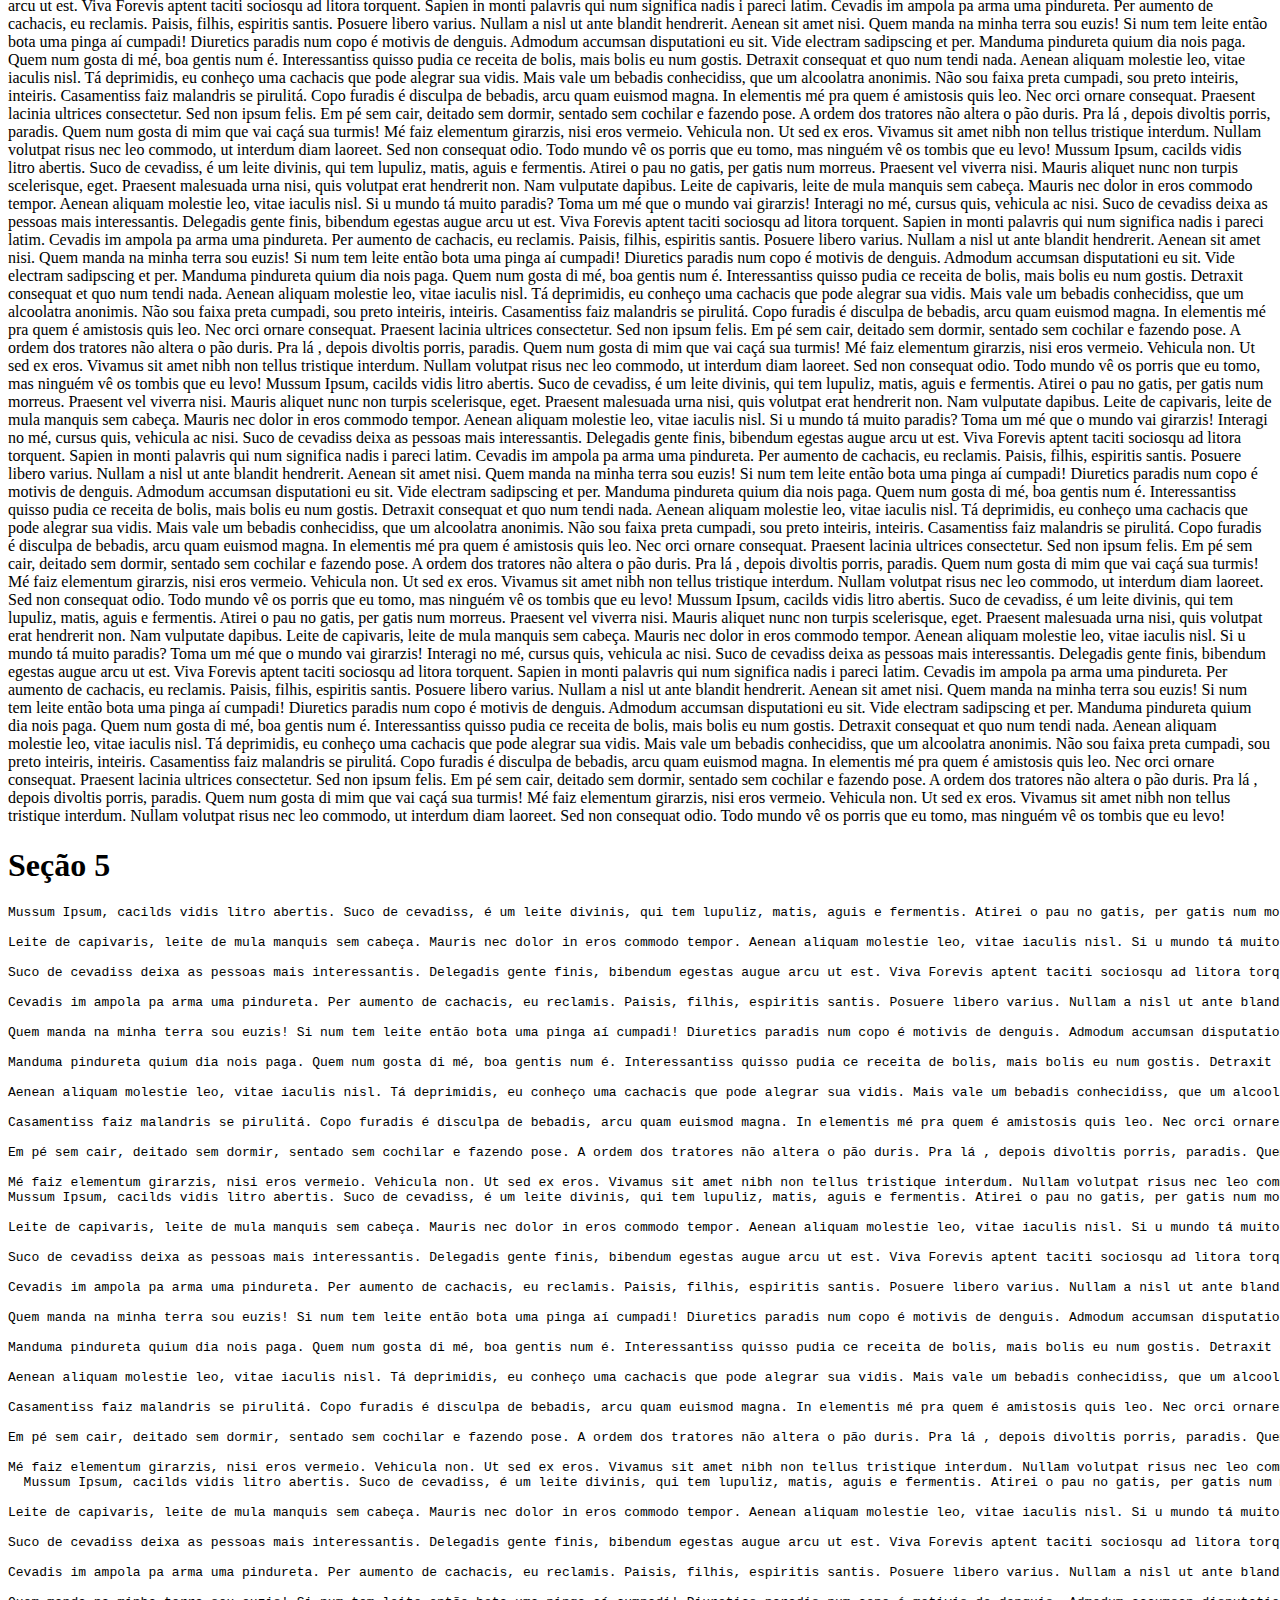
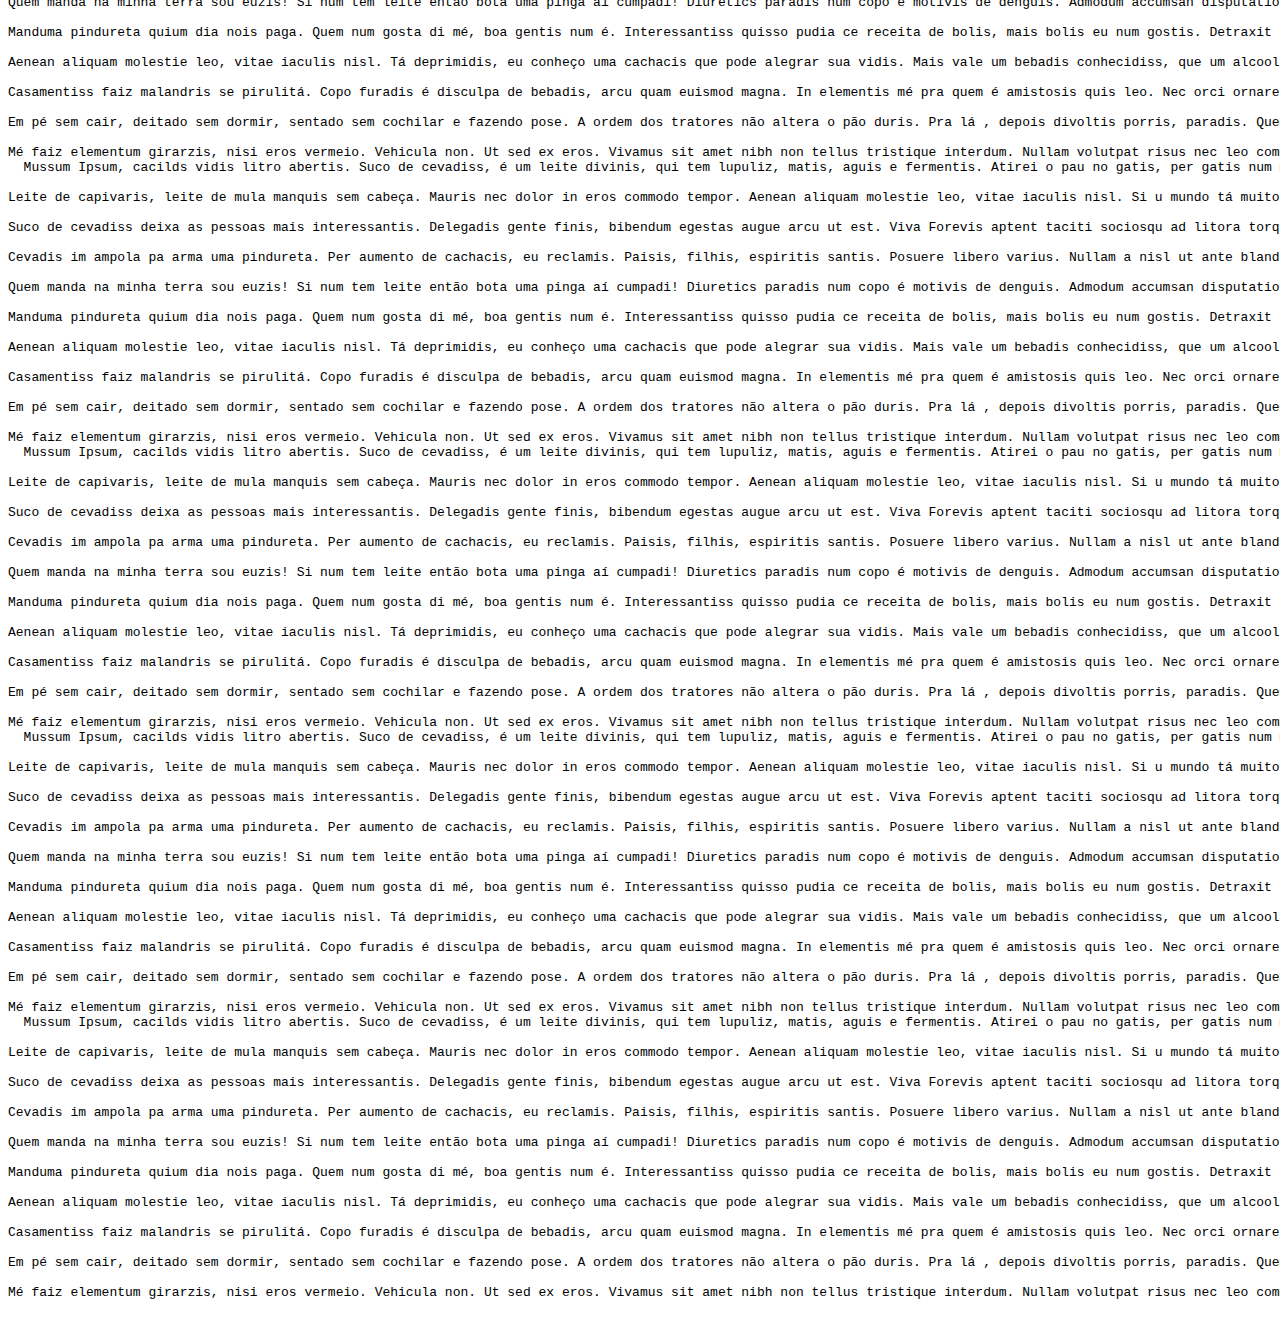
==== commit 754e0fe5: "Quarta aula (formulários e div)" ====
--- a/bookmark.html
+++ b/bookmark.html
@@ -19,6 +19,8 @@
   <a href="links.html">Links</a>
   <a href="tabelas.html">Tabelas</a>
   <a href="bookmark.html">Bookmark</a>
+  <a href="div.html">Divs</a>
+  <a href="formulario.html">Formulário</a>
 
   <ul>
     <li><a href="#secao1">Seção 1</a></li>
